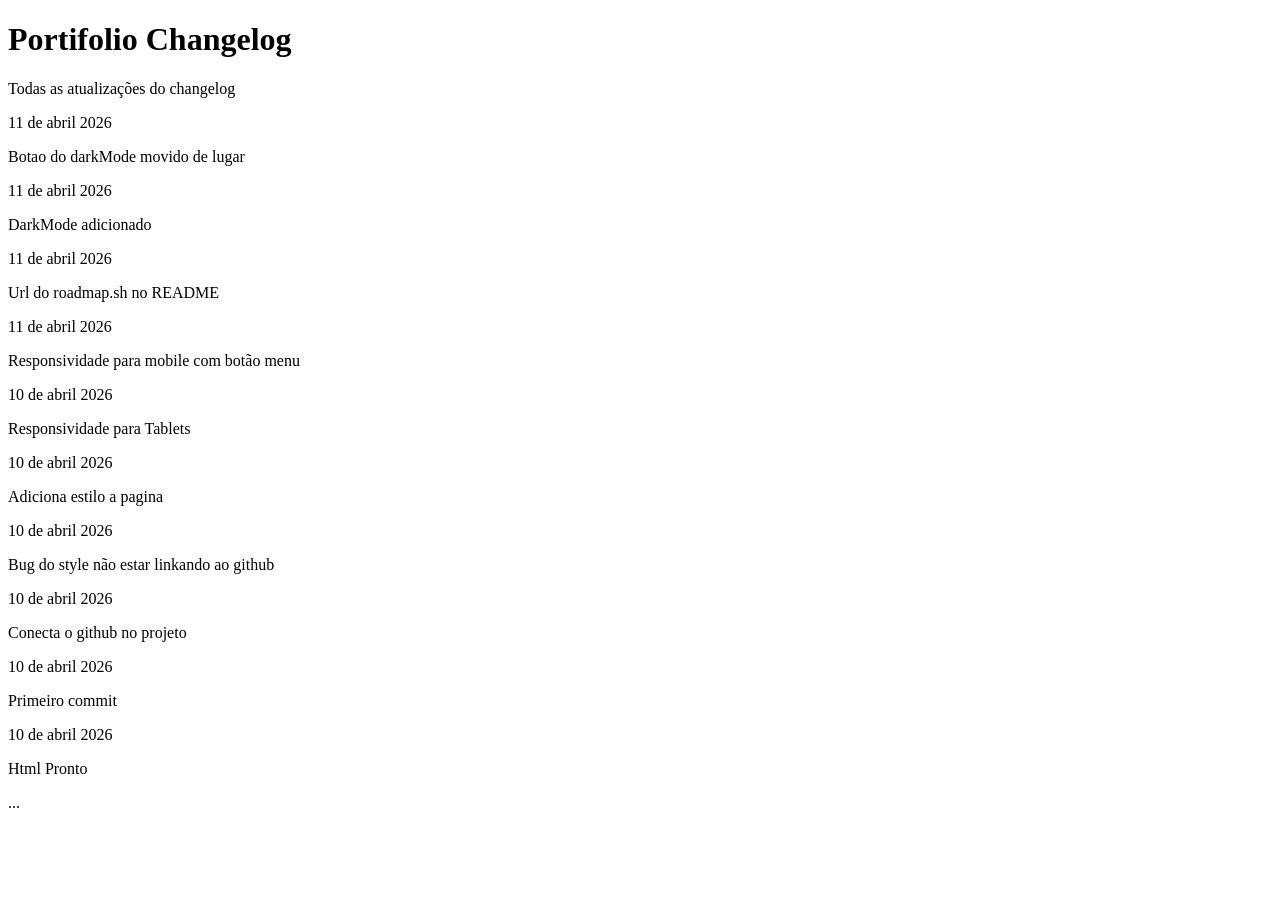
==== Portifolio Changelog/index.html @ 3f24d7c3 "q?" ====
<!DOCTYPE html>
<html lang="pt-br">

<head>
    <meta charset="UTF-8">
    <meta name="viewport" content="width=device-width, initial-scale=1.0">
    <title>ChangeLog</title>
    <link rel="stylesheet" href="style.css">
</head>

<body>
    <header>
        <h1>Portifolio Changelog</h1>
        <p>Todas as atualizações do changelog</p>
    </header>
    <main>
        <div class="upd">
            <p class="data">11 de abril 2026</p><p>Botao do darkMode movido de lugar</p>
        </div>
        <div class="upd">
            <p class="data">11 de abril 2026</p><p>DarkMode adicionado</p>
        </div>
        <div class="upd">
            <p class="data">11 de abril 2026</p><p>Url do roadmap.sh no README</p>
        </div>
        <div class="upd">
            <p class="data">11 de abril 2026</p><p>Responsividade para mobile com botão menu</p>
        </div>
        <div class="upd">
            <p class="data">10 de abril 2026</p><p>Responsividade para Tablets</p>
        </div>
        <div class="upd">
            <p class="data">10 de abril 2026</p><p>Adiciona estilo a pagina</p>
        </div>
        <div class="upd">
            <p class="data">10 de abril 2026</p><p>Bug do style não estar linkando ao github</p>
        </div>
        <div class="upd">
            <p class="data">10 de abril 2026</p><p>Conecta o github no projeto</p>
        </div>
        <div class="upd">
            <p class="data">10 de abril 2026</p><p>Primeiro commit</p>
        </div>
        <div class="upd">
            <p class="data">10 de abril 2026</p><p>Html Pronto</p>
        </div>
    </main>
    <footer>...</footer>
</body>
<script src="main.js"></script>
</html>
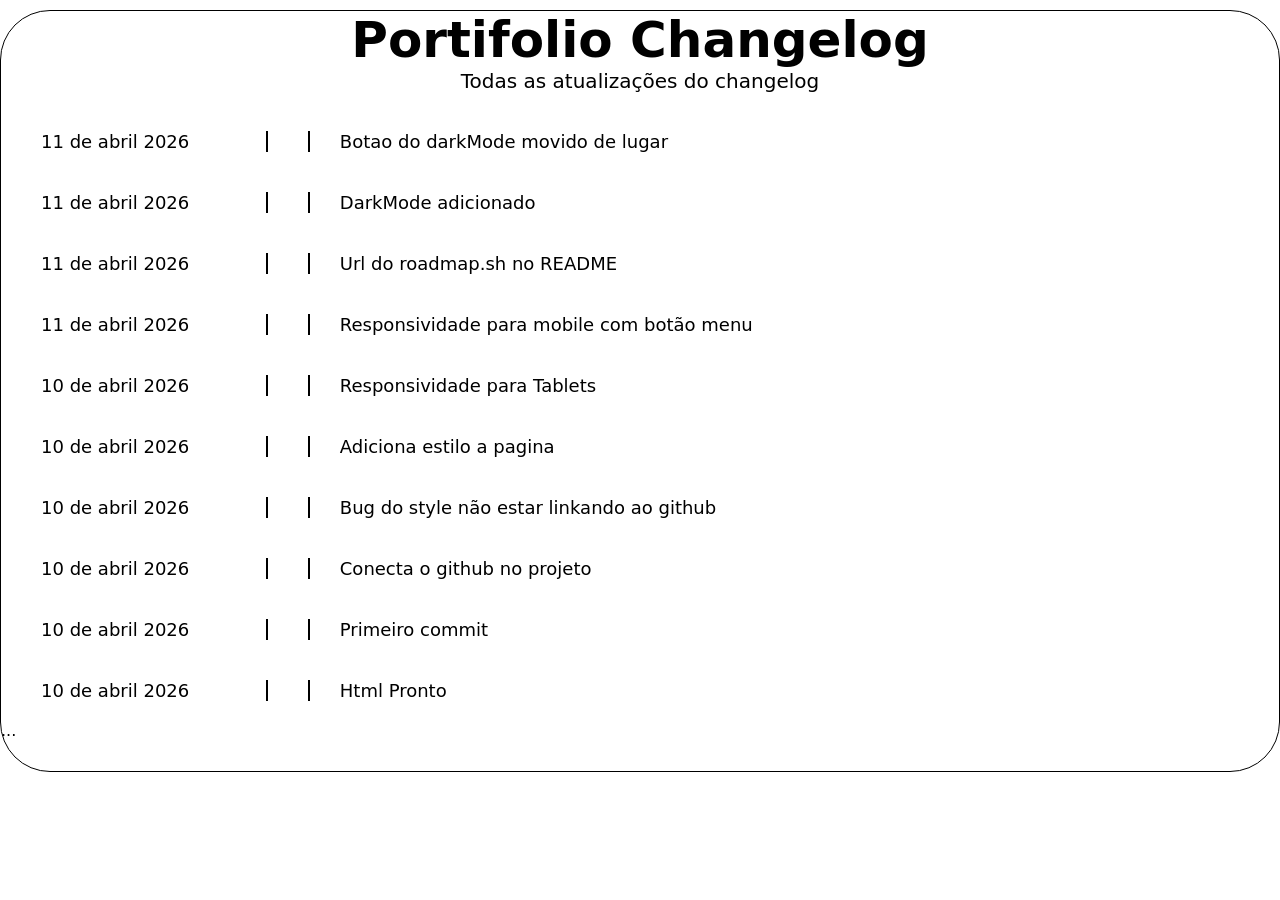
==== commit b757b15d: "Adicionando-ChangeLog-Portifolio" ====
--- a/Portifolio Changelog/index.html
+++ b/Portifolio Changelog/index.html
@@ -14,38 +14,51 @@
         <p>Todas as atualizações do changelog</p>
     </header>
     <main>
-        <div class="upd">
-            <p class="data">11 de abril 2026</p><p>Botao do darkMode movido de lugar</p>
-        </div>
-        <div class="upd">
-            <p class="data">11 de abril 2026</p><p>DarkMode adicionado</p>
-        </div>
-        <div class="upd">
-            <p class="data">11 de abril 2026</p><p>Url do roadmap.sh no README</p>
-        </div>
-        <div class="upd">
-            <p class="data">11 de abril 2026</p><p>Responsividade para mobile com botão menu</p>
-        </div>
-        <div class="upd">
-            <p class="data">10 de abril 2026</p><p>Responsividade para Tablets</p>
-        </div>
-        <div class="upd">
-            <p class="data">10 de abril 2026</p><p>Adiciona estilo a pagina</p>
-        </div>
-        <div class="upd">
-            <p class="data">10 de abril 2026</p><p>Bug do style não estar linkando ao github</p>
-        </div>
-        <div class="upd">
-            <p class="data">10 de abril 2026</p><p>Conecta o github no projeto</p>
-        </div>
-        <div class="upd">
-            <p class="data">10 de abril 2026</p><p>Primeiro commit</p>
-        </div>
-        <div class="upd">
-            <p class="data">10 de abril 2026</p><p>Html Pronto</p>
+        <div class="conteudo">
+            <div class="upd">
+                <p class="data">11 de abril 2026</p>
+                <p class="change">Botao do darkMode movido de lugar</p>
+            </div>
+            <div class="upd">
+                <p class="data">11 de abril 2026</p>
+                <p class="change">DarkMode adicionado</p>
+            </div>
+            <div class="upd">
+                <p class="data">11 de abril 2026</p>
+                <p class="change">Url do roadmap.sh no README</p>
+            </div>
+            <div class="upd">
+                <p class="data">11 de abril 2026</p>
+                <p class="change">Responsividade para mobile com botão menu</p>
+            </div>
+            <div class="upd">
+                <p class="data">10 de abril 2026</p>
+                <p class="change">Responsividade para Tablets</p>
+            </div>
+            <div class="upd">
+                <p class="data">10 de abril 2026</p>
+                <p class="change">Adiciona estilo a pagina</p>
+            </div>
+            <div class="upd">
+                <p class="data">10 de abril 2026</p>
+                <p class="change">Bug do style não estar linkando ao github</p>
+            </div>
+            <div class="upd">
+                <p class="data">10 de abril 2026</p>
+                <p class="change">Conecta o github no projeto</p>
+            </div>
+            <div class="upd">
+                <p class="data">10 de abril 2026</p>
+                <p class="change">Primeiro commit</p>
+            </div>
+            <div class="upd">
+                <p class="data">10 de abril 2026</p>
+                <p class="change">Html Pronto</p>
+            </div>
         </div>
     </main>
     <footer>...</footer>
 </body>
 <script src="main.js"></script>
+
 </html>
--- a/Portifolio Changelog/style.css
+++ b/Portifolio Changelog/style.css
@@ -0,0 +1,79 @@
+* {
+    margin: 0;
+    padding: 0;
+}
+
+body {
+    display: flex;
+
+    font-family: system-ui, -apple-system, BlinkMacSystemFont, 'Segoe UI', Roboto, Oxygen, Ubuntu, Cantarell, 'Open Sans', 'Helvetica Neue', sans-serif;
+
+    margin: 10px auto;
+    border: 1px solid;
+    border-radius: 50px;
+
+    flex-direction: column;
+
+}
+
+header {
+    text-align: center;
+
+    flex: 0 0 100px;
+}
+
+h1 {
+    font-size: 50px;
+}
+
+header p {
+    font-size: 20px;
+}
+
+main {
+    display: flex;
+
+    flex-direction: column;
+    justify-content: center;
+
+    flex: 2;
+
+}
+.conteudo {
+    display: flex;
+
+    padding: 0 20px;
+
+    flex-direction: column;
+    justify-content: center;
+}
+
+.upd p {
+    display: inline;
+
+    font-size: 18px;
+
+    margin: 20px;
+}
+
+.upd {
+    display: flex;
+
+    justify-content: space-around;
+}
+
+.data {
+    border-right: 2px solid;
+
+    flex: 1 0;
+}
+.change {
+    border-left: 2px solid;
+    padding-left: 30px;
+
+    flex: 4 0;
+}
+
+footer {
+    flex: 0 0 50px;
+}
